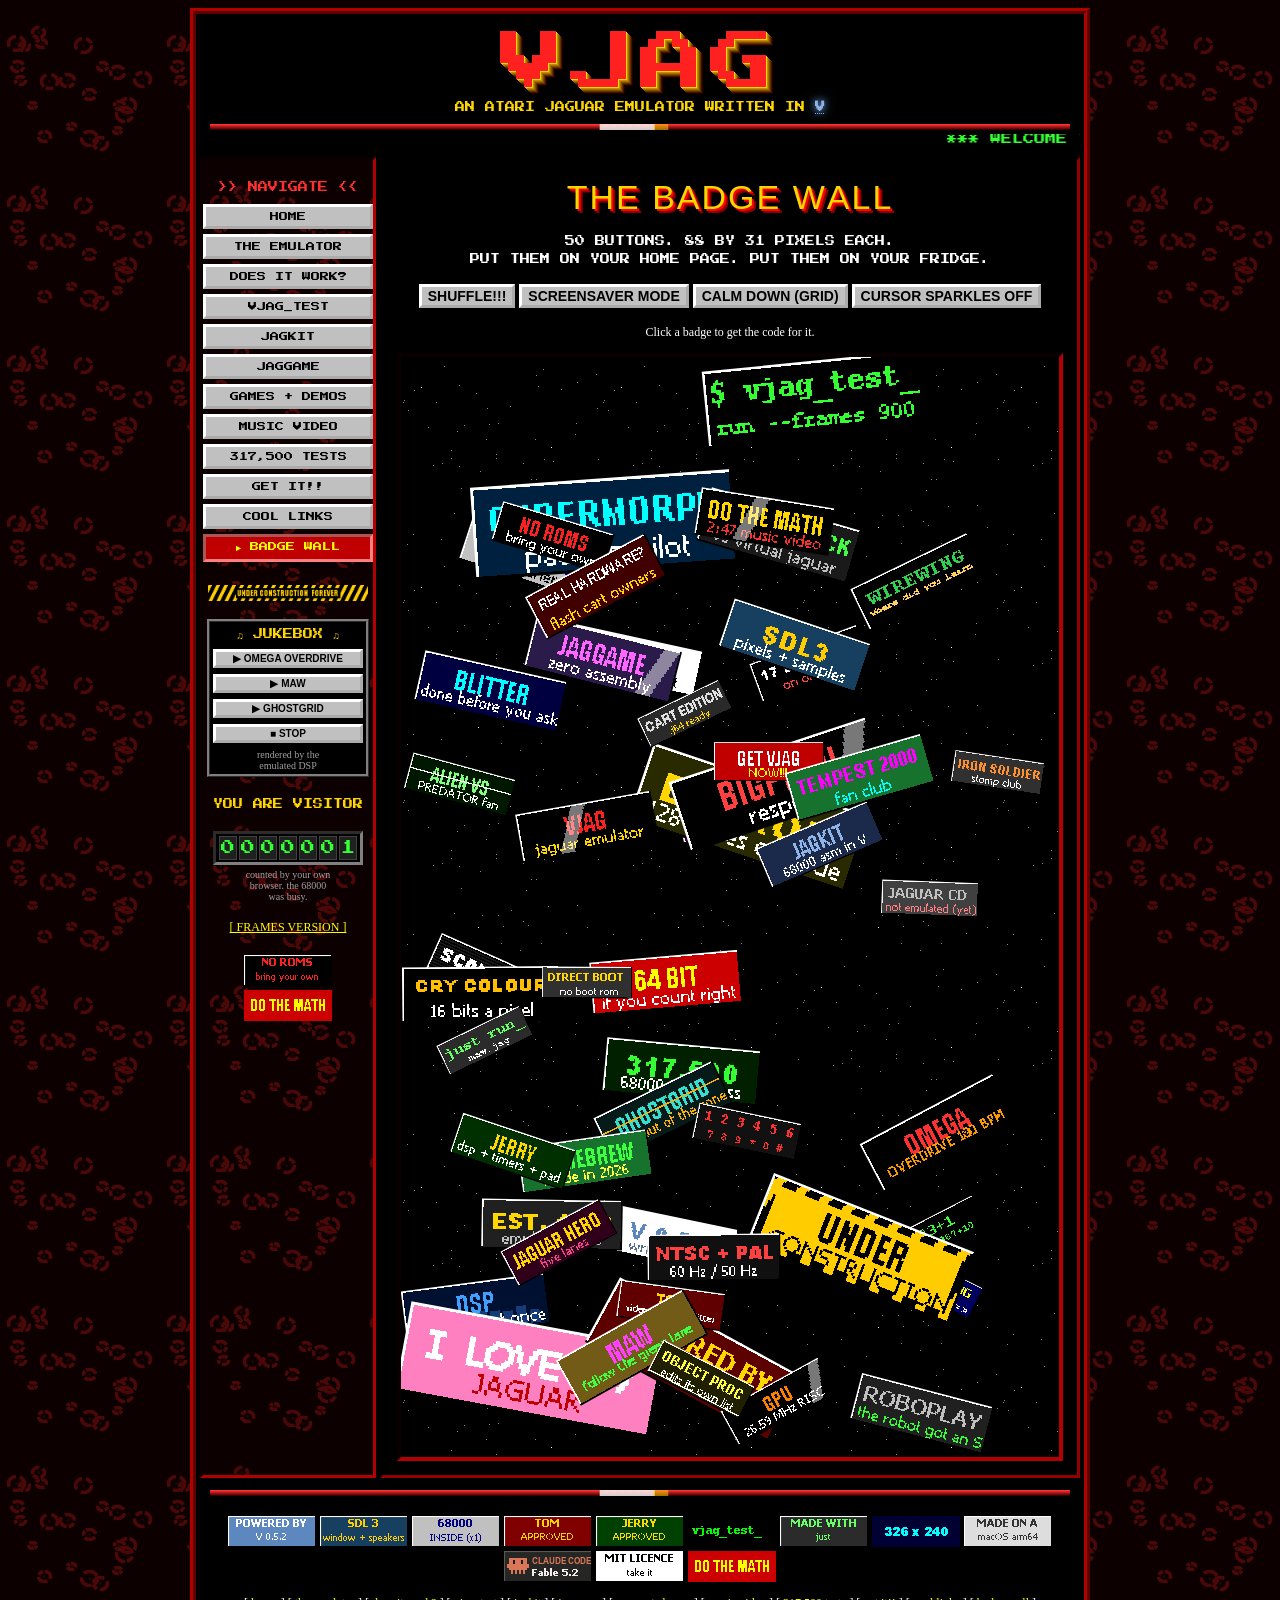
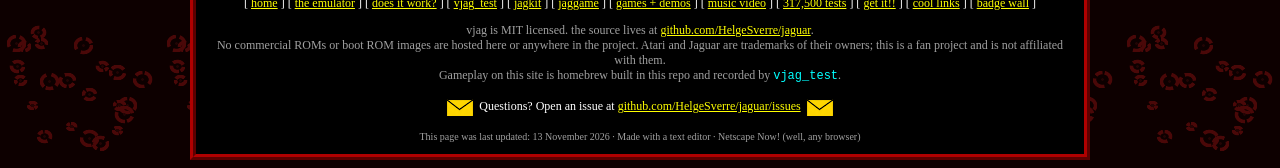
==== website/badges.html @ ff583612 "website: the guestbook becomes a badge wall: 50 generated 88x31 badges scattered, spinning and bounc" ====
<!DOCTYPE HTML PUBLIC "-//W3C//DTD HTML 4.01 Transitional//EN">
<html>
<head>
<meta http-equiv="Content-Type" content="text/html; charset=utf-8">
<title>VJAG :: BADGE WALL :: TAKE ONE TAKE ALL</title>
<link rel="stylesheet" href="style.css">
<script src="site.js"></script>
<style>
#wall { position: relative; height: 1100px; overflow: hidden; border: 4px inset #600000; background: #000 url("img/stars.png"); }
#wall img, #flyers img { position: absolute; image-rendering: pixelated; cursor: pointer; }
#wall img:hover { z-index: 999 !important; filter: drop-shadow(0 0 8px #ffd700); }
.spin { animation: bspin 3s linear infinite; }
.wobble { animation: bwobble 0.6s ease-in-out infinite alternate; }
.hop { animation: bhop 0.8s ease-in-out infinite alternate; }
.drift { animation: bdrift 4s ease-in-out infinite alternate; }
.throb { animation: bthrob 0.5s steps(2) infinite; }
@keyframes bspin { to { rotate: 360deg; } }
@keyframes bwobble { from { rotate: -14deg; } to { rotate: 14deg; } }
@keyframes bhop { from { translate: 0 0; } to { translate: 0 -18px; } }
@keyframes bdrift { from { translate: -30px 0; } to { translate: 30px 10px; } }
@keyframes bthrob { 50% { scale: 1.35; } }
#flyers { position: fixed; inset: 0; pointer-events: none; z-index: 1400; }
#flyers img { pointer-events: auto; }
.grid-mode #wall { height: auto; padding: 10px; text-align: center; }
.grid-mode #wall img { position: static; margin: 4px; animation: none; transform: none !important; }
</style>
</head>
<body>
<script>begin("BADGES");</script>

<center>
<div class="wordart"><script>wavy("THE BADGE WALL");</script></div>
<p class="pixel">50 BUTTONS. 88 BY 31 PIXELS EACH.<br>PUT THEM ON YOUR HOME PAGE. PUT THEM ON YOUR FRIDGE.</p>
<p>
<button onclick="scatter()">SHUFFLE!!!</button>
<button onclick="screensaver()" id="ssbtn">SCREENSAVER MODE</button>
<button onclick="calm()" id="calmbtn">CALM DOWN (GRID)</button>
<button onclick="toggleSparkles()" id="sparkbtn">CURSOR SPARKLES OFF</button>
</p>
<p class="small">Click a badge to get the code for it.</p>
</center>

<div id="embed" class="box gold" hidden>
<table width="100%"><tr>
<td width="100" align="center"><img id="embedimg" src="" width="88" height="31" alt="" class="pix"></td>
<td><textarea id="embedcode" rows="3" cols="60" readonly style="width:100%"></textarea>
<span class="tiny">Save the GIF (right click, Save Image As...) and paste the code into your page. Hotlinking is rude.</span></td>
</tr></table>
</div>

<div id="wall"></div>
<div id="flyers"></div>

<script>
var BADGES = [
  ["vjag", "VJAG jaguar emulator"], ["powered", "POWERED BY VJAG"], ["vjagtest", "vjag_test"], ["jagkit", "JAGKIT"],
  ["jaggame", "JAGGAME"], ["ghostgrid", "GHOSTGRID"], ["maw", "MAW"], ["wirewing", "WIREWING"], ["hero", "JAGUAR HERO"],
  ["omega", "OMEGA OVERDRIVE"], ["roboplay", "ROBOPLAY"], ["vectors", "317,500 68000 tests pass"], ["directboot", "DIRECT BOOT"],
  ["noroms", "NO ROMS"], ["cry", "CRY COLOUR"], ["tom", "TOM"], ["jerry", "JERRY"], ["m68k", "MC68000"], ["blitter", "BLITTER"],
  ["objproc", "OBJECT PROCESSOR"], ["gpu", "GPU"], ["dsp", "DSP"], ["eeprom", "EEPROM"], ["pressfile", "press file"],
  ["ntscpal", "NTSC + PAL"], ["vlang", "V 0.5.2"], ["sdl3", "SDL3"], ["just", "just run"], ["mit", "MIT"], ["64bit", "64 BIT"],
  ["dothemath", "DO THE MATH"], ["ilovejag", "I LOVE MY JAGUAR"], ["jagcd", "JAGUAR CD"], ["homebrew", "HOMEBREW"],
  ["hardware", "REAL HARDWARE?"], ["tempest", "TEMPEST 2000 fan club"], ["avp", "ALIEN VS PREDATOR fan"], ["ironsoldier", "IRON SOLDIER"],
  ["cybermorph", "CYBERMORPH"], ["keypad", "keypad"], ["controller", "17 BUTTONS"], ["oddmachine", "THE ODD MACHINE"],
  ["y1993", "EST. 1993"], ["scanlines", "SCANLINES ON"], ["webring", "JAG WEBRING"], ["construction", "UNDER CONSTRUCTION"],
  ["getvjag", "GET VJAG"], ["crosscheck", "CROSSCHECK"], ["bigpemu", "BIGPEMU"], ["cartridge", "CART EDITION"]
];
var MOVES = ["", "", "spin", "wobble", "wobble", "hop", "drift", "drift", "throb"];
var wall = document.getElementById("wall"), imgs = [];

BADGES.forEach(function (b) {
  var im = document.createElement("img");
  im.src = "img/wall/" + b[0] + ".gif";
  im.width = 88; im.height = 31; im.alt = b[1]; im.title = b[1];
  im.onclick = function () { showEmbed(b); };
  wall.appendChild(im);
  imgs.push(im);
});

function scatter() {
  var w = wall.clientWidth, h = wall.clientHeight;
  imgs.forEach(function (im) {
    var s = Math.random() < 0.15 ? 2 + Math.random() : 1 + Math.random() * 0.8;
    im.style.left = Math.random() * (w - 88 * s) + "px";
    im.style.top = Math.random() * (h - 31 * s) + "px";
    im.style.transform = "rotate(" + (Math.random() * 60 - 30).toFixed(1) + "deg) scale(" + s.toFixed(2) + ")";
    im.style.zIndex = String(Math.floor(Math.random() * 100));
    im.className = MOVES[Math.floor(Math.random() * MOVES.length)];
    im.style.animationDelay = (Math.random() * -3).toFixed(2) + "s";
  });
}

function showEmbed(b) {
  document.getElementById("embed").hidden = false;
  document.getElementById("embedimg").src = "img/wall/" + b[0] + ".gif";
  document.getElementById("embedcode").value = '<a href="https://github.com/HelgeSverre/jaguar"><img src="' + b[0] + '.gif" width="88" height="31" alt="' + b[1] + '" border="0"></a>';
  document.getElementById("embed").scrollIntoView({ block: "nearest" });
}

// screensaver: every badge bounces around the whole window, corner hits optional
var saver = null;
function screensaver() {
  var fly = document.getElementById("flyers"), btn = document.getElementById("ssbtn");
  if (saver) { cancelAnimationFrame(saver); saver = null; fly.innerHTML = ""; btn.textContent = "SCREENSAVER MODE"; return; }
  btn.textContent = "MAKE IT STOP";
  var bits = BADGES.map(function (b) {
    var im = document.createElement("img");
    im.src = "img/wall/" + b[0] + ".gif"; im.width = 88; im.height = 31; im.alt = b[1];
    im.onclick = function () { showEmbed(b); };
    fly.appendChild(im);
    var a = Math.random() * Math.PI * 2, v = 1.5 + Math.random() * 3.5;
    return { el: im, x: Math.random() * (innerWidth - 88), y: Math.random() * (innerHeight - 31), vx: Math.cos(a) * v, vy: Math.sin(a) * v };
  });
  function step() {
    bits.forEach(function (p) {
      p.x += p.vx; p.y += p.vy;
      if (p.x < 0 || p.x > innerWidth - 88) { p.vx = -p.vx; p.x = Math.max(0, Math.min(innerWidth - 88, p.x)); }
      if (p.y < 0 || p.y > innerHeight - 31) { p.vy = -p.vy; p.y = Math.max(0, Math.min(innerHeight - 31, p.y)); }
      p.el.style.transform = "translate(" + p.x + "px," + p.y + "px)";
    });
    saver = requestAnimationFrame(step);
  }
  step();
}

function calm() {
  var on = document.body.classList.toggle("grid-mode");
  document.getElementById("calmbtn").textContent = on ? "NO. MORE CHAOS." : "CALM DOWN (GRID)";
  if (!on) scatter();
}

function sparklesOn() { try { return localStorage.getItem("vjag-sparkles") !== "off"; } catch (e) { return true; } }
function toggleSparkles() {
  try { localStorage.setItem("vjag-sparkles", sparklesOn() ? "off" : "on"); } catch (e) {}
  location.reload();
}
document.getElementById("sparkbtn").textContent = sparklesOn() ? "CURSOR SPARKLES OFF" : "CURSOR SPARKLES ON";
scatter();
addEventListener("resize", function () { if (!document.body.classList.contains("grid-mode")) scatter(); });
</script>

<script>finish();</script>
</body>
</html>
---- website/style.css ----
/* VJAG HOME PAGE STYLE SHEET v1.0  (c) THE WEBMASTER
   hand typed. no frameworks were harmed. */

@font-face {
  font-family: "Press Start 2P";
  src: url("fonts/press-start-2p-latin-400-normal.woff2") format("woff2");
}

body {
  background: #0d0000 url("img/spots.png");
  color: #ffffff;
  font-family: "Times New Roman", Times, serif;
  font-size: 16px;
  margin: 8px;
  cursor: crosshair;
}
body.stars { background: #000 url("img/stars.png"); }

a:link    { color: #ffff00; }
a:visited { color: #ff66ff; }
a:hover   { color: #000000; background: #ffff00; }
a:active  { color: #ff0000; }

h1, h2, h3 { font-family: "Press Start 2P", "Courier New", monospace; font-weight: normal; }
h2 {
  font-size: 18px;
  color: #ffd700;
  text-shadow: 2px 2px 0 #c00000, 4px 4px 0 #400000;
  margin: 18px 0 10px 0;
}
h3 { font-size: 12px; color: #ff4040; text-shadow: 2px 2px 0 #000; }

/* THE LOGO. extruded like a 1996 cereal box */
.logo {
  font-family: "Press Start 2P", Impact, sans-serif;
  font-size: 64px;
  color: #ff2020;
  letter-spacing: 6px;
  text-shadow:
    1px 1px 0 #ffd700, 2px 2px 0 #c09000, 3px 3px 0 #a07000, 4px 4px 0 #805000,
    5px 5px 0 #603000, 6px 6px 0 #401000, 7px 7px 0 #200000, 10px 10px 6px #000;
  line-height: 1.1;
}
.wordart {
  font-family: Impact, "Arial Black", sans-serif;
  font-size: 34px;
  color: #ffd700;
  text-shadow: 2px 2px 0 #ff0000, 4px 4px 0 #880000, 6px 6px 0 #000;
  letter-spacing: 2px;
}
.wavy span { display: inline-block; animation: wave 1.2s ease-in-out infinite; }
@keyframes wave { 0%,100% { transform: translateY(0); } 50% { transform: translateY(-8px); } }

.comic { font-family: "Comic Sans MS", "Comic Sans", cursive; }
.mono, code, pre, kbd { font-family: "Courier New", Courier, monospace; }
.pixel { font-family: "Press Start 2P", monospace; font-size: 10px; line-height: 1.8; }
.small { font-size: 12px; }
.tiny { font-size: 10px; }
.gold { color: #ffd700; }
.red { color: #ff3030; }
.lime { color: #33ff33; }
.cyan { color: #00ffff; }
.grey { color: #a0a0a0; }

.blink { animation: blink 1s steps(1) infinite; }
@keyframes blink { 50% { visibility: hidden; } }
.rainbow { animation: rainbow 2s linear infinite; font-weight: bold; }
@keyframes rainbow {
  0% { color: #ff0000; } 17% { color: #ff9900; } 33% { color: #ffff00; }
  50% { color: #00ff00; } 67% { color: #00ffff; } 83% { color: #ff00ff; } 100% { color: #ff0000; }
}

/* the big frame around everything */
table.page {
  background: #000000;
  border: 6px ridge #b00000;
}
td.nav {
  background: #1a0000 url("img/spots.png");
  border: 3px inset #600000;
  vertical-align: top;
}
td.content {
  background: #000000;
  border: 3px inset #400000;
  vertical-align: top;
  padding: 14px;
  line-height: 1.4;
}

/* nav buttons: real 3D, the way god intended */
a.navbtn {
  display: block;
  margin: 0 0 5px 0;
  padding: 5px 6px;
  background: #c0c0c0;
  color: #000000;
  border: 3px outset #ffffff;
  font-family: "Press Start 2P", monospace;
  font-size: 9px;
  text-decoration: none;
  white-space: nowrap;
}
a.navbtn:hover { background: #ffd700; color: #000; }
a.navbtn:active { border-style: inset; }
a.navbtn.here { background: #c00000; color: #ffff00; border: 3px inset #ff8080; }

/* boxes with bevels. every side gets a border. every. side. */
.box {
  border: 4px outset #808080;
  background: #202020;
  padding: 10px;
  margin: 10px 0;
}
.box.red { border-color: #ff4040; background: #300000; color: #fff; }
.box.gold { border-color: #ffd700; background: #2a2000; color: #fff; }
.box.blue { border-color: #6060ff; background: #000040; color: #fff; }
.box.term { border: 4px inset #606060; background: #000; color: #33ff33; font-family: "Courier New", monospace; }

pre {
  background: #000000;
  color: #33ff33;
  border: 4px inset #808080;
  padding: 10px;
  overflow-x: auto;
  font-size: 14px;
  line-height: 1.3;
}
pre .c { color: #808080; }
pre .k { color: #ffff00; }
pre .s { color: #ff66ff; }
code { color: #00ffff; }
kbd {
  background: #c0c0c0; color: #000; border: 2px outset #fff; padding: 0 4px; font-size: 13px;
}

table.data { border: 3px outset #808080; background: #101010; }
table.data th {
  background: #800000; color: #ffd700; border: 2px outset #ff6060;
  font-family: "Press Start 2P", monospace; font-size: 9px; padding: 6px;
}
table.data td { border: 1px inset #606060; padding: 4px 8px; vertical-align: top; }
table.data tr:nth-child(odd) td { background: #1c1c1c; }

marquee { font-family: "Press Start 2P", monospace; font-size: 11px; }

.tv {
  border: 10px ridge #505050;
  background: #000;
  image-rendering: pixelated;
}
.pix { image-rendering: pixelated; }
.btn88 { margin: 2px; vertical-align: middle; image-rendering: pixelated; }

/* hit counter */
.odometer {
  display: inline-block; background: #000; border: 3px inset #808080; padding: 2px;
}
.odometer span {
  display: inline-block; width: 16px; margin: 0 1px; text-align: center;
  background: #202020; color: #33ff33; border: 1px solid #404040;
  font-family: "Press Start 2P", monospace; font-size: 14px; padding: 4px 0;
}

.applet {
  background: #c0c0c0; border: 2px outset #fff; padding: 3px; display: inline-block; color: #000;
}
.applet .status {
  font-family: Tahoma, Verdana, sans-serif; font-size: 11px; border: 1px inset #808080; padding: 1px 4px; margin-top: 3px; text-align: left;
}

hr.groove { border: 3px groove #c00000; }
.sparkle { position: fixed; pointer-events: none; font-size: 14px; z-index: 999; }

.guest {
  border: 3px ridge #808080; background: #101030; padding: 8px; margin: 8px 0;
}
.guest .who { font-family: "Press Start 2P", monospace; font-size: 10px; color: #ffd700; }

input, textarea, select, button {
  font-family: "Courier New", monospace; font-size: 14px;
  background: #ffffff; color: #000; border: 2px inset #808080;
}
button, input[type=submit] {
  background: #c0c0c0; border: 3px outset #fff; font-family: Tahoma, Verdana, sans-serif; font-weight: bold; cursor: pointer;
}
button:active { border-style: inset; }

.center { text-align: center; }

/* THE EXPLODING V */
a.vlink, a.vlink:visited {
  color: #8fb4e8; font-weight: bold; text-decoration: underline dotted;
  text-shadow: 0 0 6px #5d87bf, 0 0 12px #5d87bf;
  display: inline-block;
}
a.vlink:hover { background: none; color: #ffffff; }
.vshake { animation: vshake 0.08s linear 6; }
@keyframes vshake {
  0% { transform: translate(0,0) scale(1.6); } 25% { transform: translate(-2px,1px) scale(1.6); }
  50% { transform: translate(2px,-1px) scale(1.6); } 75% { transform: translate(-1px,-2px) scale(1.6); } 100% { transform: translate(0,0) scale(1); }
}
.vbit {
  position: fixed; pointer-events: none; z-index: 1000;
  font-family: "Press Start 2P", monospace; text-shadow: 0 0 4px #000;
}
.vring {
  position: fixed; pointer-events: none; z-index: 999;
  width: 40px; height: 40px; border: 4px solid #8fb4e8; border-radius: 50%;
}
.vlogo {
  position: fixed; pointer-events: none; z-index: 1001;
  width: 180px; height: 172px; padding: 10px 10px 34px 10px;
  background: #ffffff; border: 5px outset #8fb4e8;
  box-shadow: 6px 6px 0 #000;
}
.vlogo .vcap {
  font-family: "Press Start 2P", monospace; font-size: 8px; color: #000080;
  text-align: center; line-height: 1.6; margin-top: 2px;
}

/* THE PLAYER BAR: a jaguar console stretched into a strip. art: img/player/, generated in the style of the emulator's shell */
body.playing { padding-bottom: calc(60px + env(safe-area-inset-bottom, 0px)); }
#playerbar {
  --h: 56px;
  position: fixed; left: 0; right: 0; bottom: 0; z-index: 1500;
  display: flex; height: var(--h);
  padding-bottom: env(safe-area-inset-bottom, 0px);
  background: #000;
}
.pb-seg { position: relative; height: var(--h); flex: none; background-size: 100% 100%; background-repeat: no-repeat; }
.pb-stretch { flex: 1 1 0; min-width: 0; }
.pb-a { width: calc(var(--h) * 513 / 134); background-image: url("img/player/a.png"); }
.pb-b { background-image: url("img/player/b.png"); }
.pb-c { width: calc(var(--h) * 462 / 134); background-image: url("img/player/c.png"); }
.pb-d { background-image: url("img/player/d.png"); }
.pb-e { width: calc(var(--h) * 22 / 134); background-image: url("img/player/e.png"); }
.pb-f { flex-grow: 4; min-width: 120px; background-image: url("img/player/f.png"); }
.pb-g { width: calc(var(--h) * 186 / 134); background-image: url("img/player/g.png"); }

.pb-btn {
  position: absolute; top: 36.6%; width: 9%; height: 34.3%; padding: 0;
  background: transparent; border: none; border-radius: 50%; cursor: pointer;
}
.pb-btn i {
  font-style: normal; font-family: "Press Start 2P", monospace; font-size: 6px; color: #3a0000;
  text-shadow: 0 1px 0 rgba(255,140,140,0.6);
}
.pb-btn:hover { box-shadow: 0 0 8px 2px rgba(255,60,40,0.8); }
.pb-btn:active, .pb-btn.on { background: rgba(0,0,0,0.35); box-shadow: inset 0 2px 4px rgba(0,0,0,0.8); }

.pb-eye {
  position: absolute; top: 41%; width: 26%; height: 22%; transform: translateX(-50%);
  background: radial-gradient(ellipse at center, rgba(255,90,60,1) 0%, rgba(255,0,0,0.6) 35%, rgba(255,0,0,0) 70%);
  mix-blend-mode: screen; opacity: 0.15; pointer-events: none;
}

.pb-lcd {
  position: absolute; left: 0; right: 0; top: 41%; height: 30%;
  display: flex; align-items: center; gap: 6px; padding: 0 4px;
  font-family: "Press Start 2P", monospace; font-size: 7px; color: #b8e04a;
  text-shadow: 0 0 4px rgba(184,224,74,0.7);
}
.pb-title { flex: 1 1 50%; min-width: 0; overflow: hidden; white-space: nowrap; }
.pb-title span { display: inline-block; padding-left: 100%; animation: pbscroll 14s linear infinite; }
@keyframes pbscroll { from { transform: translateX(0); } to { transform: translateX(-100%); } }
.pb-seek { flex: 1 1 35%; min-width: 40px; height: 6px; border: 1px solid #5a7020; cursor: pointer; touch-action: none; }
#pb-fill { height: 100%; width: 0; background: repeating-linear-gradient(to right, #b8e04a 0 3px, transparent 3px 4px); }
.pb-time { flex: none; }
@media (max-width: 700px) { #playerbar { --h: 48px; } .pb-c, .pb-d { display: none; } .pb-g { width: calc(var(--h) * 60 / 134); background-position: left; background-size: auto 100%; } }
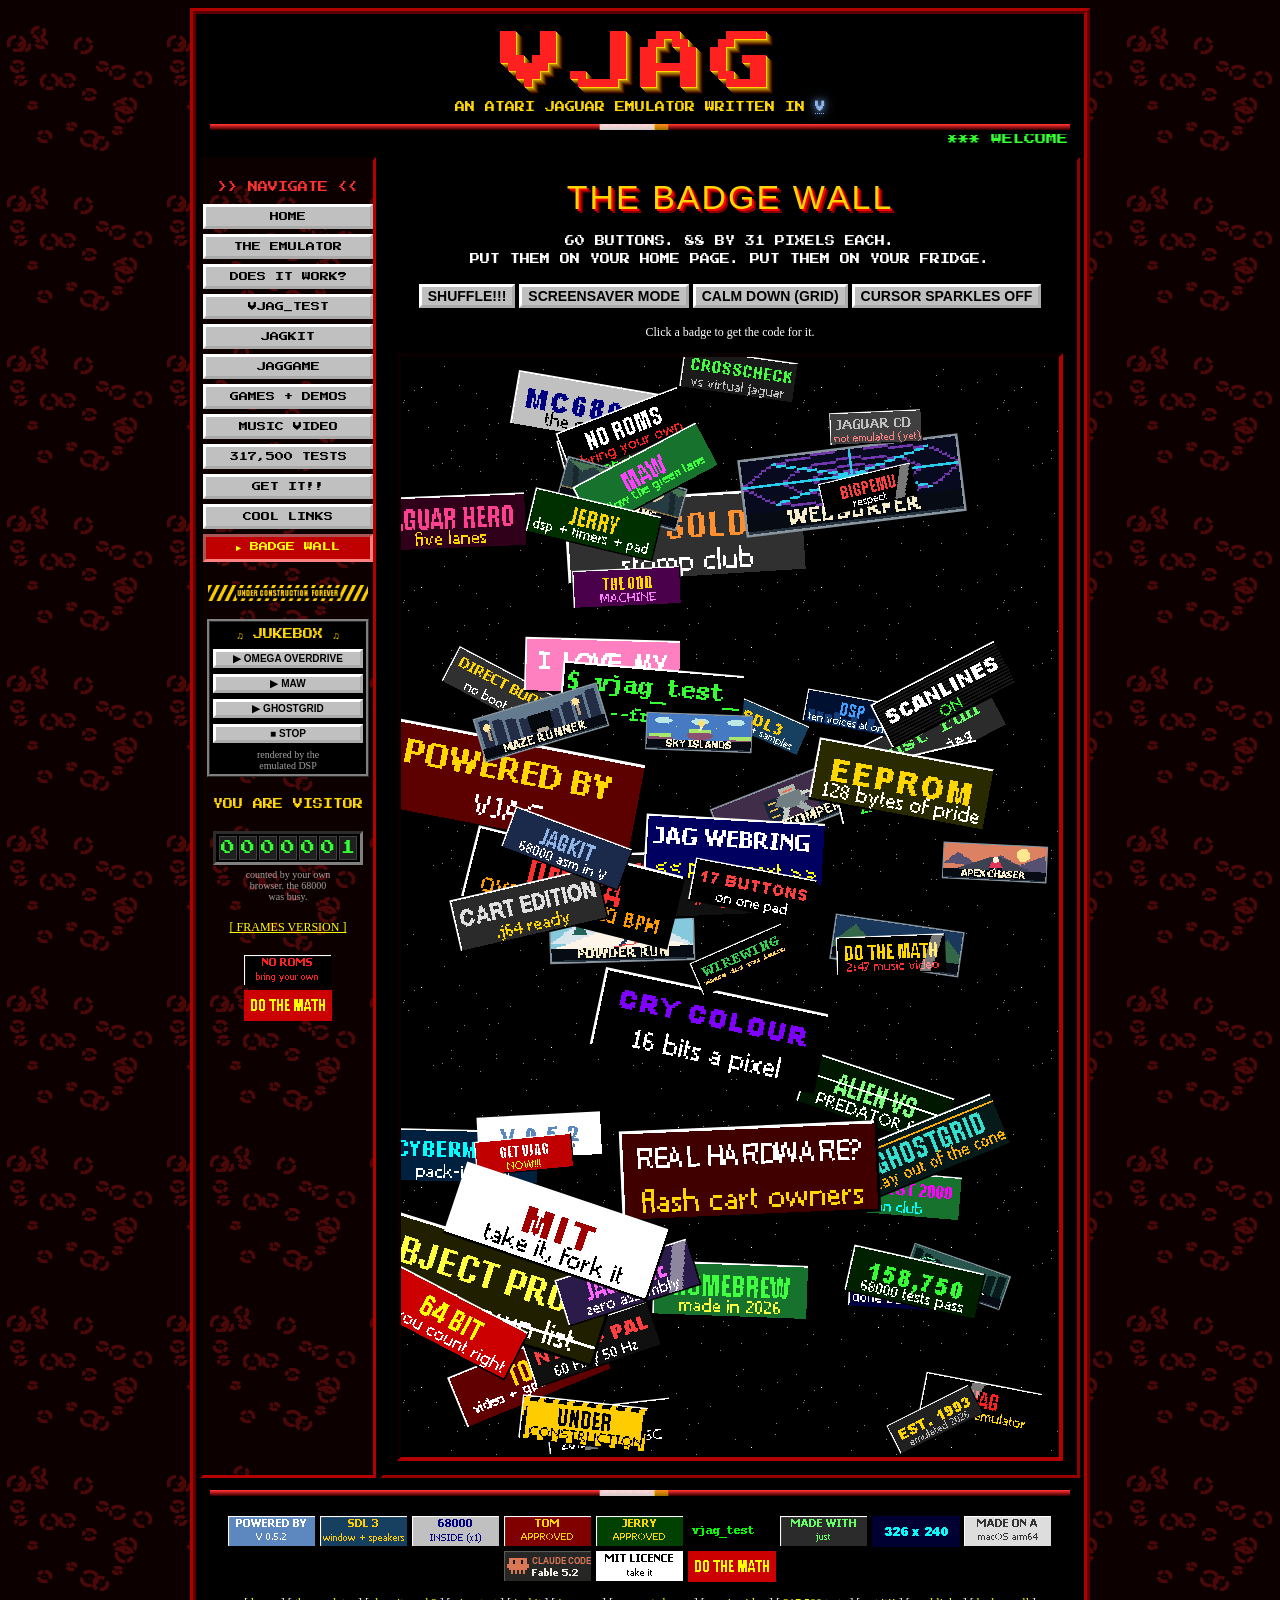
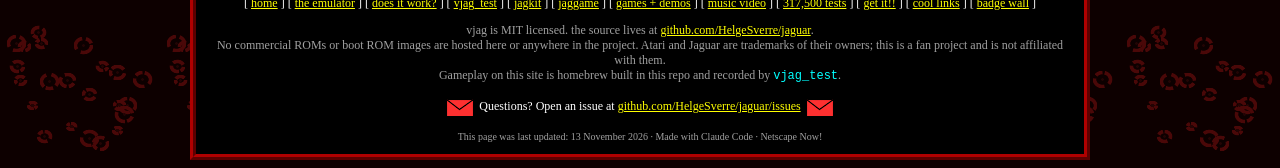
==== commit 9b8a0338: "website: ten more badges on the wall, original pixel scenes inspired by Jaguar games with no game ar" ====
--- a/website/badges.html
+++ b/website/badges.html
@@ -30,7 +30,7 @@
 
 <center>
 <div class="wordart"><script>wavy("THE BADGE WALL");</script></div>
-<p class="pixel">50 BUTTONS. 88 BY 31 PIXELS EACH.<br>PUT THEM ON YOUR HOME PAGE. PUT THEM ON YOUR FRIDGE.</p>
+<p class="pixel">60 BUTTONS. 88 BY 31 PIXELS EACH.<br>PUT THEM ON YOUR HOME PAGE. PUT THEM ON YOUR FRIDGE.</p>
 <p>
 <button onclick="scatter()">SHUFFLE!!!</button>
 <button onclick="screensaver()" id="ssbtn">SCREENSAVER MODE</button>
@@ -63,7 +63,17 @@
   ["hardware", "REAL HARDWARE?"], ["tempest", "TEMPEST 2000 fan club"], ["avp", "ALIEN VS PREDATOR fan"], ["ironsoldier", "IRON SOLDIER"],
   ["cybermorph", "CYBERMORPH"], ["keypad", "keypad"], ["controller", "17 BUTTONS"], ["oddmachine", "THE ODD MACHINE"],
   ["y1993", "EST. 1993"], ["scanlines", "SCANLINES ON"], ["webring", "JAG WEBRING"], ["construction", "UNDER CONSTRUCTION"],
-  ["getvjag", "GET VJAG"], ["crosscheck", "CROSSCHECK"], ["bigpemu", "BIGPEMU"], ["cartridge", "CART EDITION"]
+  ["getvjag", "GET VJAG"], ["crosscheck", "CROSSCHECK"], ["bigpemu", "BIGPEMU"], ["cartridge", "CART EDITION"],
+  ["podpilot", "Pod Pilot: polygon spacecraft over green mountains, inspired by Cybermorph"],
+  ["websurfer", "Web Surfer: neon tunnel and yellow claw ship, inspired by Tempest 2000"],
+  ["citystomper", "City Stomper: giant mech above a city, inspired by Iron Soldier"],
+  ["motiontracker", "Signal Lost: dark corridor and radar, inspired by Alien vs Predator"],
+  ["redplanet", "Red Alert: blaster in a red sci-fi corridor, inspired by Doom"],
+  ["mazerunner", "Maze Runner: torchlit stone passage, inspired by Wolfenstein 3D"],
+  ["skyislands", "Sky Islands: golden sprite above floating islands, inspired by Rayman"],
+  ["powderrun", "Powder Run: skier on a snowy mountain, inspired by Val d'Isere Skiing and Snowboarding"],
+  ["apexchaser", "Apex Chaser: motorcycle on a sunset road, inspired by Super Burnout"],
+  ["junglefang", "Jungle Fang: dinosaur in a moonlit jungle, inspired by Primal Rage"]
 ];
 var MOVES = ["", "", "spin", "wobble", "wobble", "hop", "drift", "drift", "throb"];
 var wall = document.getElementById("wall"), imgs = [];
--- a/website/style.css
+++ b/website/style.css
@@ -162,13 +162,6 @@
   font-family: "Press Start 2P", monospace; font-size: 14px; padding: 4px 0;
 }
 
-.applet {
-  background: #c0c0c0; border: 2px outset #fff; padding: 3px; display: inline-block; color: #000;
-}
-.applet .status {
-  font-family: Tahoma, Verdana, sans-serif; font-size: 11px; border: 1px inset #808080; padding: 1px 4px; margin-top: 3px; text-align: left;
-}
-
 hr.groove { border: 3px groove #c00000; }
 .sparkle { position: fixed; pointer-events: none; font-size: 14px; z-index: 999; }
 
